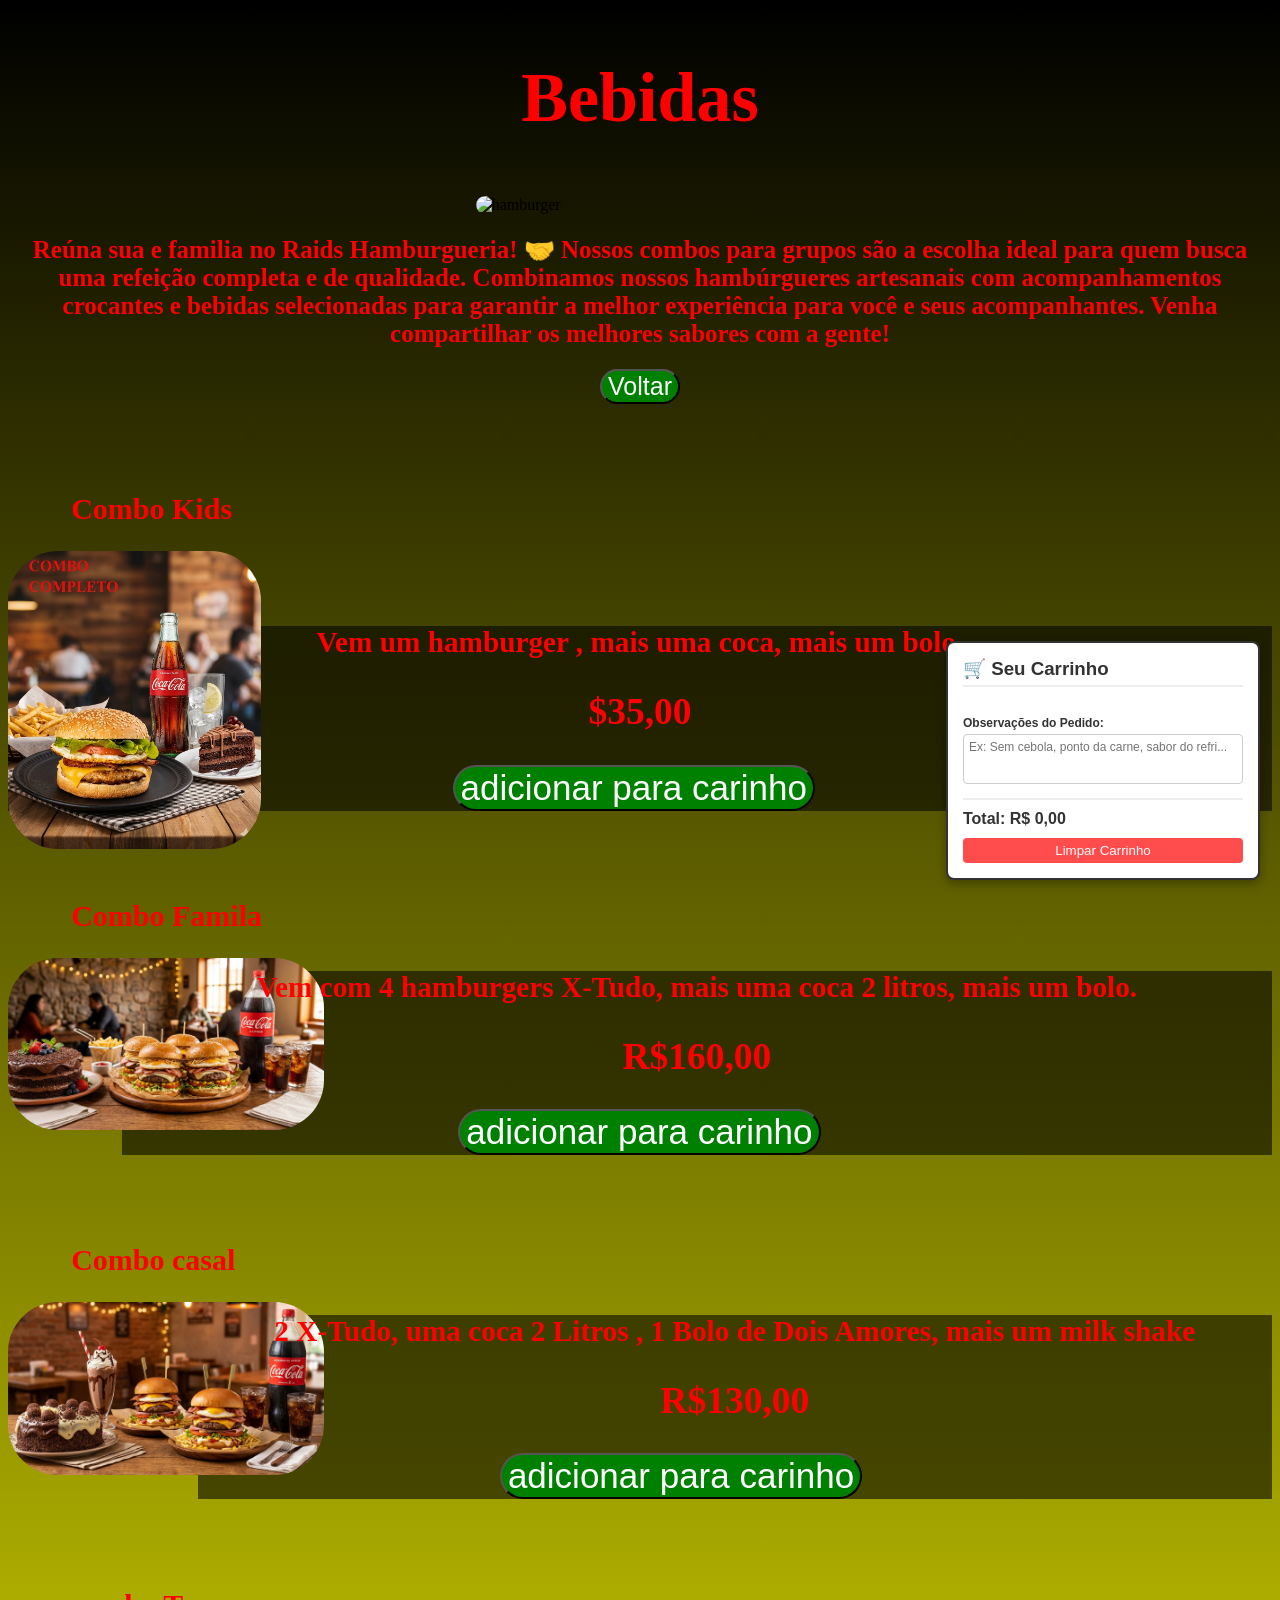
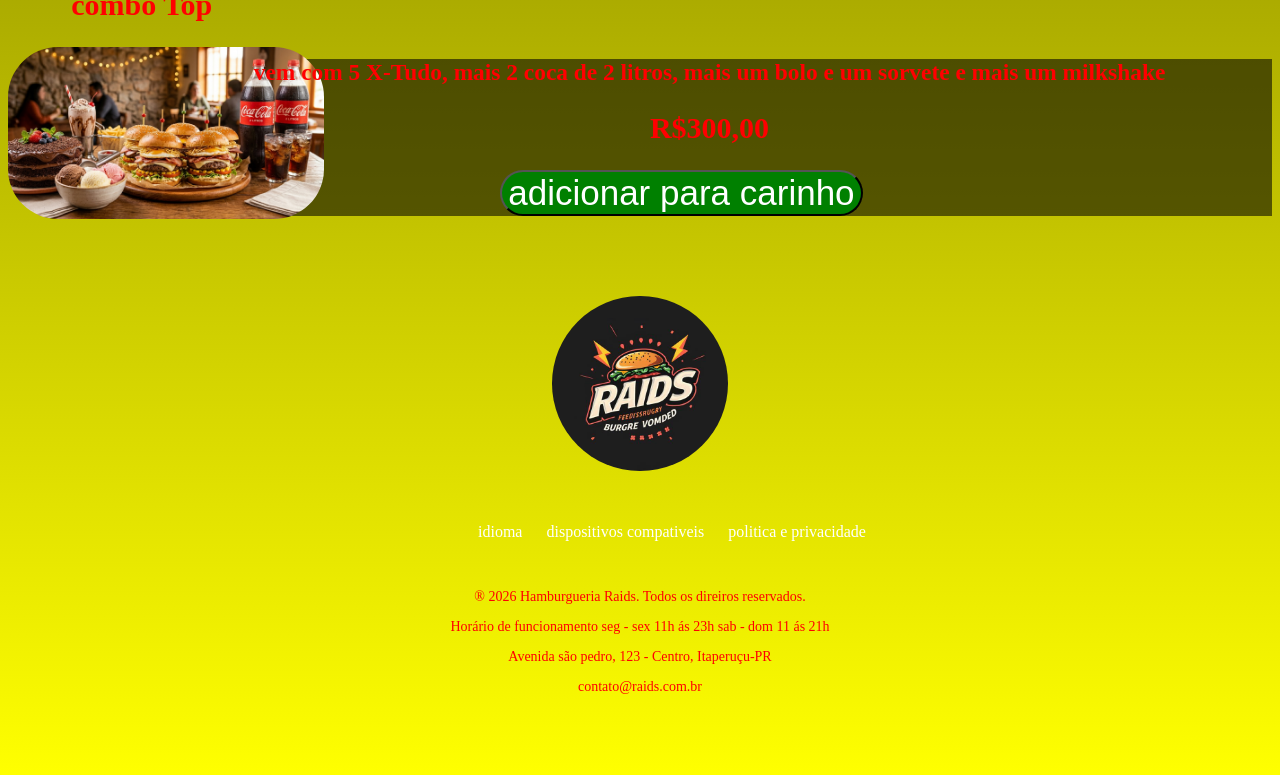
==== combos.html @ 546af0d0 "Add files via upload" ====
<!DOCTYPE html>
<html lang="PT-BR">
    <head>
    <meta charset="UTF-8">
    <meta name="viewport" content="width=device-width, initial-scale=1.0">
        <title>Raids</title>
        <link rel="stylesheet" href="ham.css">
        <script src="carinho.js"></script>

       
    </head>
    <body class="body">
      <section class="container principal">
        <div>
        <h1 class="container_texto">Bebidas</h1>
        <img src="comobos de uma hamburgueria.jpg" alt="hamburger" class="container_hamburguer">
     </div>
     <div class="detalhe">
      <h2 class="menu">Reúna sua e familia no Raids Hamburgueria! 🤝 Nossos combos para grupos são a escolha ideal para quem busca uma refeição completa e de qualidade.
         Combinamos nossos hambúrgueres artesanais com acompanhamentos crocantes e bebidas selecionadas para garantir a melhor experiência para você e seus acompanhantes. 
         Venha compartilhar os melhores sabores com a gente!</h2>
         <a href="index.html">
          <button class="butao_voltar">Voltar</button>
         </a>
     </div>
      </section>  
      <div>
        <h2 class="nome_do_hamburguer">Combo Kids</h2>
        </div>
        <img src="image_cef5045e.png" alt="x-tudo" class="combo_kids">
        <div class="kids">
        <h3>Vem um hamburger , mais uma coca, mais um bolo.</h3>
        <h2>$35,00</h2>
        <a href="">
          <button class="carinho_kids">adicionar para carinho</button>
        </a>
      </div>
      <div>
        <h2 class="nome_do_hamburguer">Combo Famila</h2>
        </div>
        <img src="Gemini_Generated_Image_vnn9kpvnn9kpvnn9.png" alt="x-tudo" class="combo_familia">
        <div class="familia">
        <h3>Vem com 4 hamburgers X-Tudo, mais uma coca 2 litros, mais um bolo.</h3>
        <h2>R$160,00</h2>
        <a href="">
          <button class="carinho_familia">adicionar para carinho</button>
        </a>
      </div>
      <div>
        <h2 class="nome_do_hamburguer">Combo casal</h2>
        </div>
        <img src="Gemini_Generated_Image_t4yw7t4yw7t4yw7t.png" alt="x-tudo" class="combo_familia">
        <div class="casal">
        <h3>2 X-Tudo, uma coca 2 Litros , 1 Bolo de Dois Amores, mais um milk shake</h3>
        <h2>R$130,00</h2>
        <a href="">
          <button class="carinho_familia">adicionar para carinho</button>
        </a>
      </div>
      <div>
        <h2 class="nome_do_hamburguer">combo Top</h2>
        </div>
        <img src="Gemini_Generated_Image_nvog70nvog70nvog.png" alt="x-tudo" class="combo_familia">
        <div class="top">
        <h3>vem com 5 X-Tudo, mais 2 coca de 2 litros, mais um bolo e um sorvete e mais um milkshake</h3>
        <h2>R$300,00</h2>
        <a href="index.html">
          <button class="carinho_top">adicionar para carinho</button>
        </a>
      </div>
      <footer class="rodape">
        <img src="faça uma logo para uma hamburgueria chamada raids.jpg"Alura" class="rodape_logo">
        <ul class="rodape_lista">
            <li class="lista_link">
                <a href="#">idioma</a>
            </li>
            <li class="lista_link">
                <a href="#">dispositivos compativeis </a>
            </li>
            <li class="lista_link">
                <a href="#">politica e privacidade </a>
            </li>
        </ul>
        <p class="rodape_texto">&reg; 2026 Hamburgueria Raids. Todos os direiros reservados.
        </p>
        <p class="rodape_texto">Horário de funcionamento seg - sex 11h ás 23h sab - dom 11 ás 21h 
        </p>
            <p class="rodape_texto"> Avenida são pedro, 123 - Centro, Itaperuçu-PR
        </p>
         <p class="rodape_texto"> contato@raids.com.br
    </footer>
    </body>
    </html>
---- ham.css ----
.body{
  background-image: linear-gradient(black, yellow);
  }
.pricipal{
   align-items:end;
   background-color: #000000;
  }
.detalhe{
    text-align: center;
  }
.butao_voltar{
    background-color: green;
    color: white;
    border-radius: 50px;
    font-size: 25px;
  }
.container{
    display: block;
    justify-content:flex-start;
    align-items: flex-start;
}
  
.container_texto{
    text-align: center;
    display: block;
    color: #ff0000;
    font-size: 70px;
 }
.container_hamburguer{
    border-radius: 200px;
    width: 25%;
    height: auto;
    margin-left: 37%;
}
.menu{
    font-size: 25px;
    color: #ff0000;
    text-align: center;
}
.nome_do_hamburguer{
    margin-top: 7%;
    color: #ff0000;
    font-size: 30px;
    margin-left: 5%;
}
.produto{
    border-radius: 50px;
    display: flex;
    align-items: center;
    gap: 20px; 
    margin-bottom: 30px;
    background-color: #0000009e;
}
.produto{
    display: block;
    color: #ff0000;
    margin-left: 25%;
    margin-top: -13%;
    font-size: 20px;
}
.carinho{
    background-color: green;
    color: white;
    border-radius: 50px;
    font-size: 35px;
    margin-left: 20%;
}
.combo_kids{
    width: 20%;
    height: auto; 
    border-radius: 50px;
    display: flex;
    align-items: center;
    gap: 20px; 
    margin-bottom: 30px;
}
.kids{
    background-color: #00000090;
    color: #ff0000;
    font-size: 25px;
    text-align: center;
    margin-top: -20%;
}
.carinho_kids{
    background-color: green;
    color: white;
    border-radius: 50px;
    font-size: 35px;
    margin-left: -1%;
}
.combo_familia{
    width: 25%;
    height: auto; 
    border-radius: 50px;
    display: flex;
    align-items: center;
    gap: 20px; 
    margin-bottom: 30px;
}
.familia{
    background-color: #00000090;
    color: #ff0000;
    font-size: 25px;
    text-align: center;
    margin-top: -15%;
    margin-left: 9%;
}
.carinho_familia{
    background-color: green;
    color: white;
    border-radius: 50px;
    font-size: 35px;
    margin-left: -10%;
    text-align: center;
}
.casal{
    background-color: #00000090;
    color: #ff0000;
    font-size: 25px;
    text-align: center;
    margin-top: -15%;
    margin-left: 15%;
}
.top{
    background-color: #00000090;
    color: #ff0000;
    font-size: 20px;
    text-align: center;
    margin-top: -15%;
    margin-left: 11%;
}
.carinho_top{
    background-color: green;
    color: white;
    border-radius: 50px;
    font-size: 35px;
    margin-left: -5%;
}
.rodape{
    text-align: center;
    margin: 5em 3em; 
  
}
.rodape_lista{
    color: white;
    display: flex;
    justify-content: center;
    list-style-type: none;
    text-decoration: none;
    margin: 3em 0em;
}
.lista_link a{
    text-decoration: none;
    color: var(--branco-pincipal);
    margin-left: 1.5em;
}
.rodape_texto{
    margin: 1em 0;
    font-size: 14px;
    color: red;
}
.rodape_logo{
    border-radius: 200px;
    width: 15%;
    height: auto;
}
.lista_link a:hover{
    color: blue;
  }
  
.main {
    display: flex;
    gap: 20px;
    padding: 20px;
}
  
.produtos, .carrinho {
    flex: 1;
    background: #fff;
    padding: 20px;
    border-radius: 8px;
    box-shadow: 0 2px 5px rgba(255, 255, 255, 0.1);
}
  
.produto {
    border-bottom: 1px solid #ff0000;
    padding: 15px 0;
}
  
.button {
    background-color: #28a745;
    color: white;
    border: none;
    padding: 10px 15px;
    border-radius: 5px;
    cursor: pointer;
    margin-top: 10px;
}
  
button:hover {
   background-color: #218838;
}
 
.carrinho ul {
    list-style: none;
    margin: 15px 0;
}
  
.carrinho li {
    padding: 8px 0;
    border-bottom: 1px solid #eee;
    display: flex;
    justify-content: space-between;
}
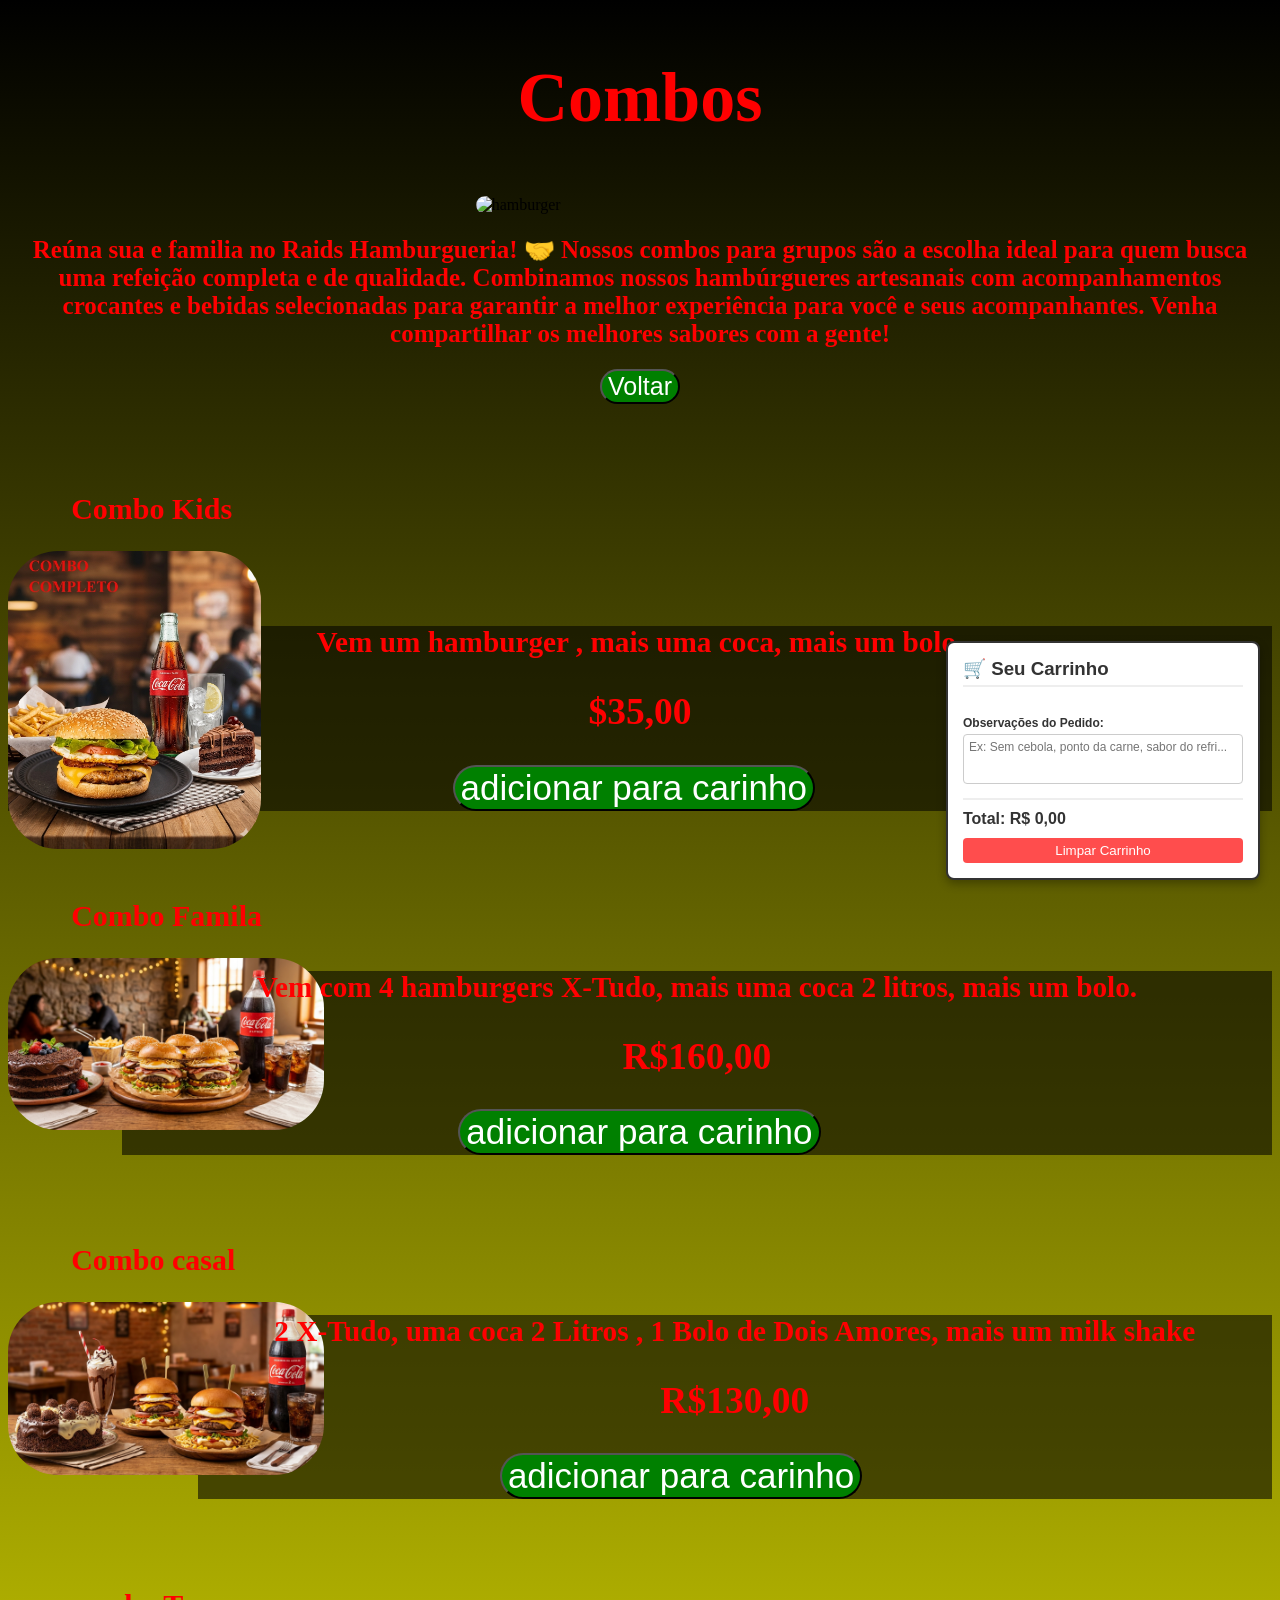
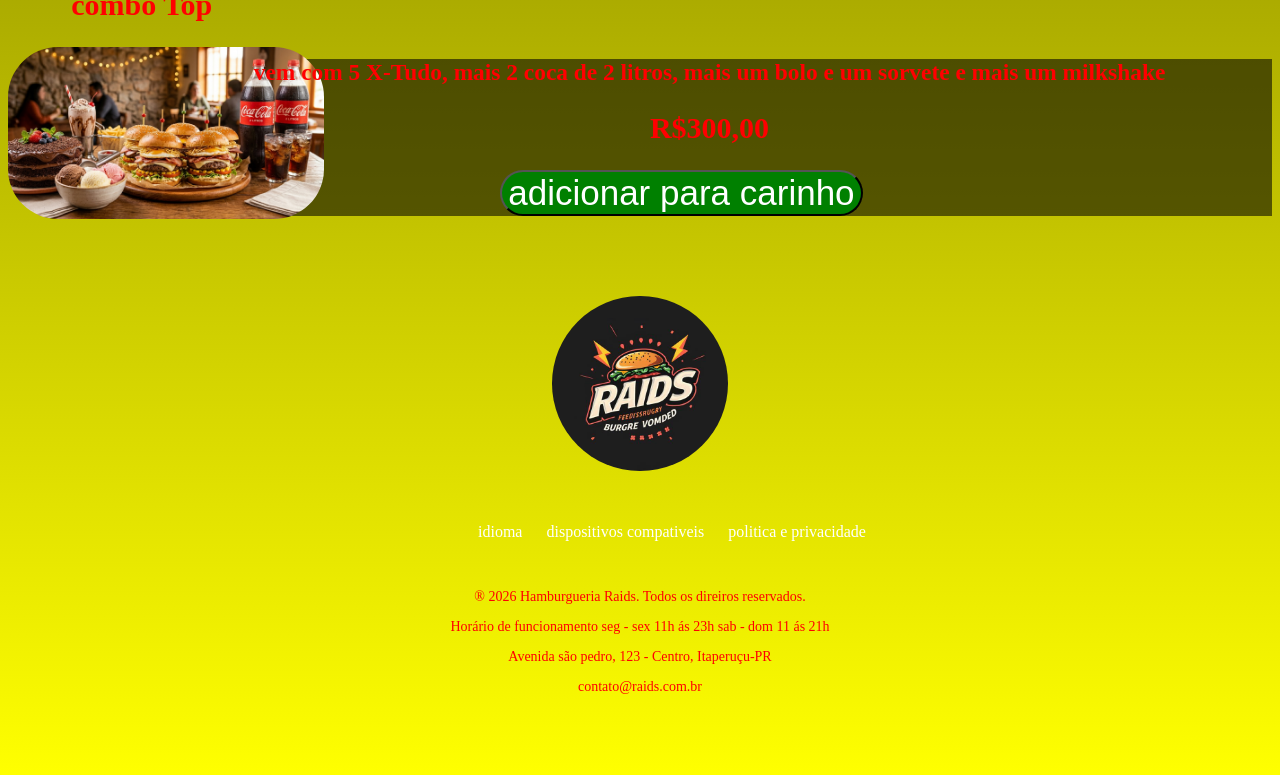
==== commit 25022838: "Update combos.html" ====
--- a/combos.html
+++ b/combos.html
@@ -12,7 +12,7 @@
     <body class="body">
       <section class="container principal">
         <div>
-        <h1 class="container_texto">Bebidas</h1>
+        <h1 class="container_texto">Combos</h1>
         <img src="comobos de uma hamburgueria.jpg" alt="hamburger" class="container_hamburguer">
      </div>
      <div class="detalhe">
@@ -90,4 +90,4 @@
          <p class="rodape_texto"> contato@raids.com.br
     </footer>
     </body>
-    </html>+    </html>
